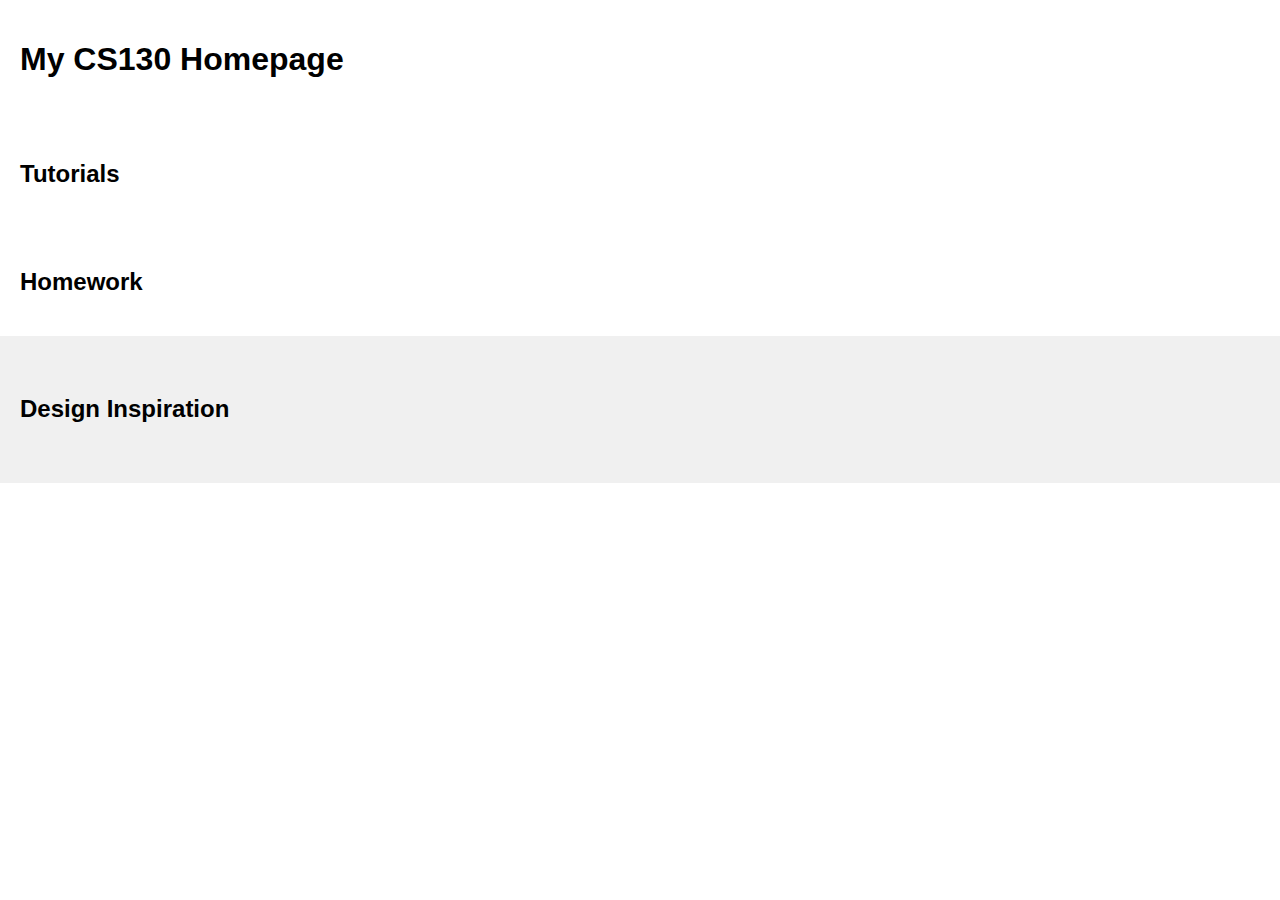
==== index.html @ 2474cd26 "adding my homepage" ====
<!-- You're welcome to change any of this! -->
<!DOCTYPE html>
<html lang="en">
   <head>
        <!-- stylesheets and metadata go here -->
       <title>My CS130 Homepage</title>       
       <link rel="stylesheet" href="style.css">
   </head>
   <body>
       <!-- HTML content tags go here. Change anything you want! -->
       <header>
           <h1>My CS130 Homepage</h1>
       </header> 
       <main>
            <section id="tutorials">
                <h2>Tutorials</h2>
                <!-- 
                    Links to your tutorial assignments go here.
                    When you submit a new tutorial, add a link to it
                    here (if applicable)
                -->
            </section>
            <section id="homework">
                <h2>Homework</h2>
                <!-- 
                    Links to your Homework assignments go here.
                    When you submit a new HW assignment, add a link to it here (if applicable)
                -->
            </section>
            <section id="inspiration">
                <h2>Design Inspiration</h2>
                <!-- 
                    Links to 5-10 websites that inspire you
                -->
            </section>
        </main>
   </body>
</html>
---- style.css ----
/* You're welcome to change any of this! */
* {
    box-sizing: border-box;
}

body {
    margin: 0px;
    font-family: Arial, sans-serif;
}
header, section {
    padding: 20px;
}
p, li {
    line-height: 1.5em;
}

#inspiration {
    background-color: #F0F0F0;
    padding-top: 40px;
    padding-bottom: 40px;
}
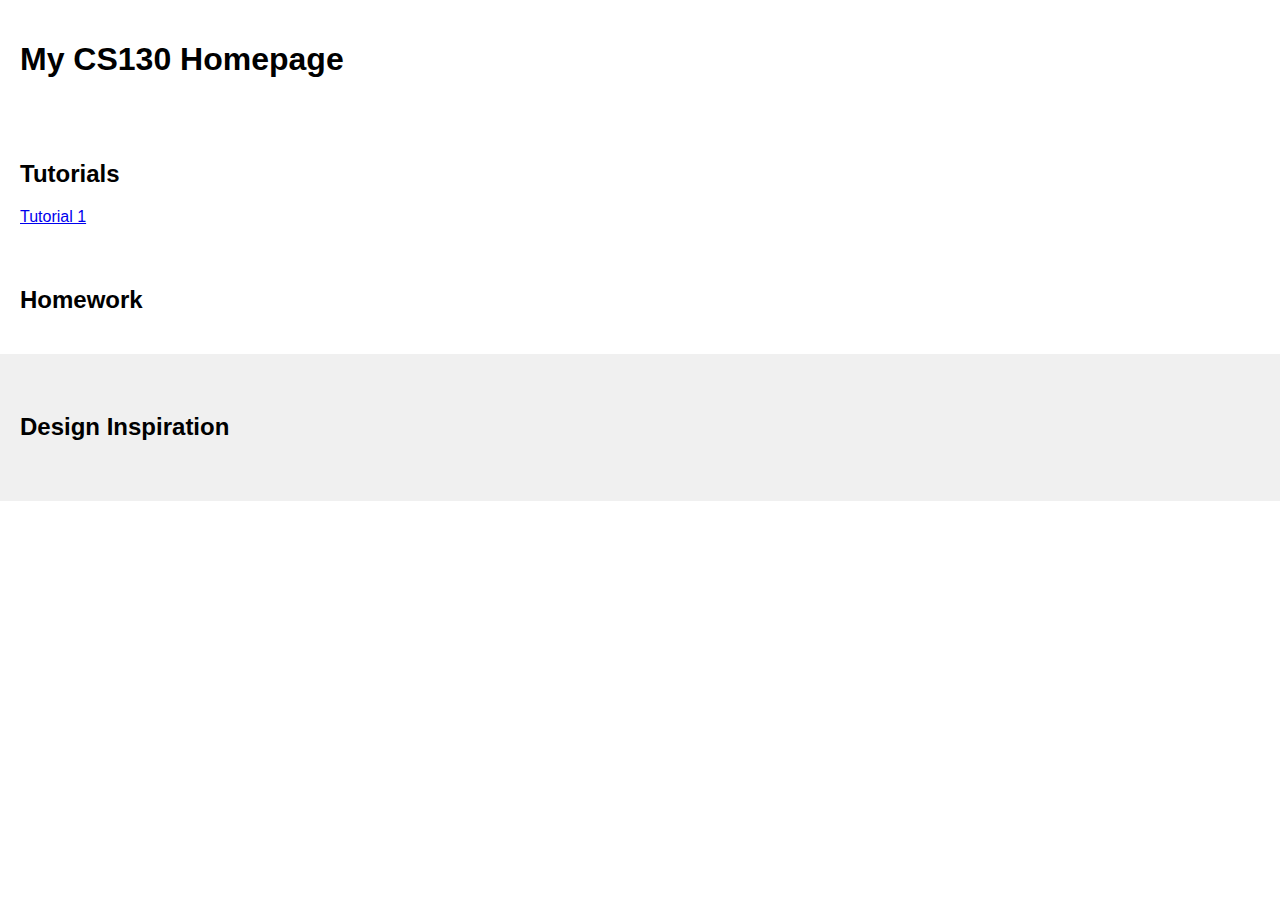
==== commit 370d27e5: "adding my homepage" ====
--- a/index.html
+++ b/index.html
@@ -14,6 +14,7 @@
        <main>
             <section id="tutorials">
                 <h2>Tutorials</h2>
+                <a href="./tutorials/tutorial01/index.html">Tutorial 1</a>
                 <!-- 
                     Links to your tutorial assignments go here.
                     When you submit a new tutorial, add a link to it
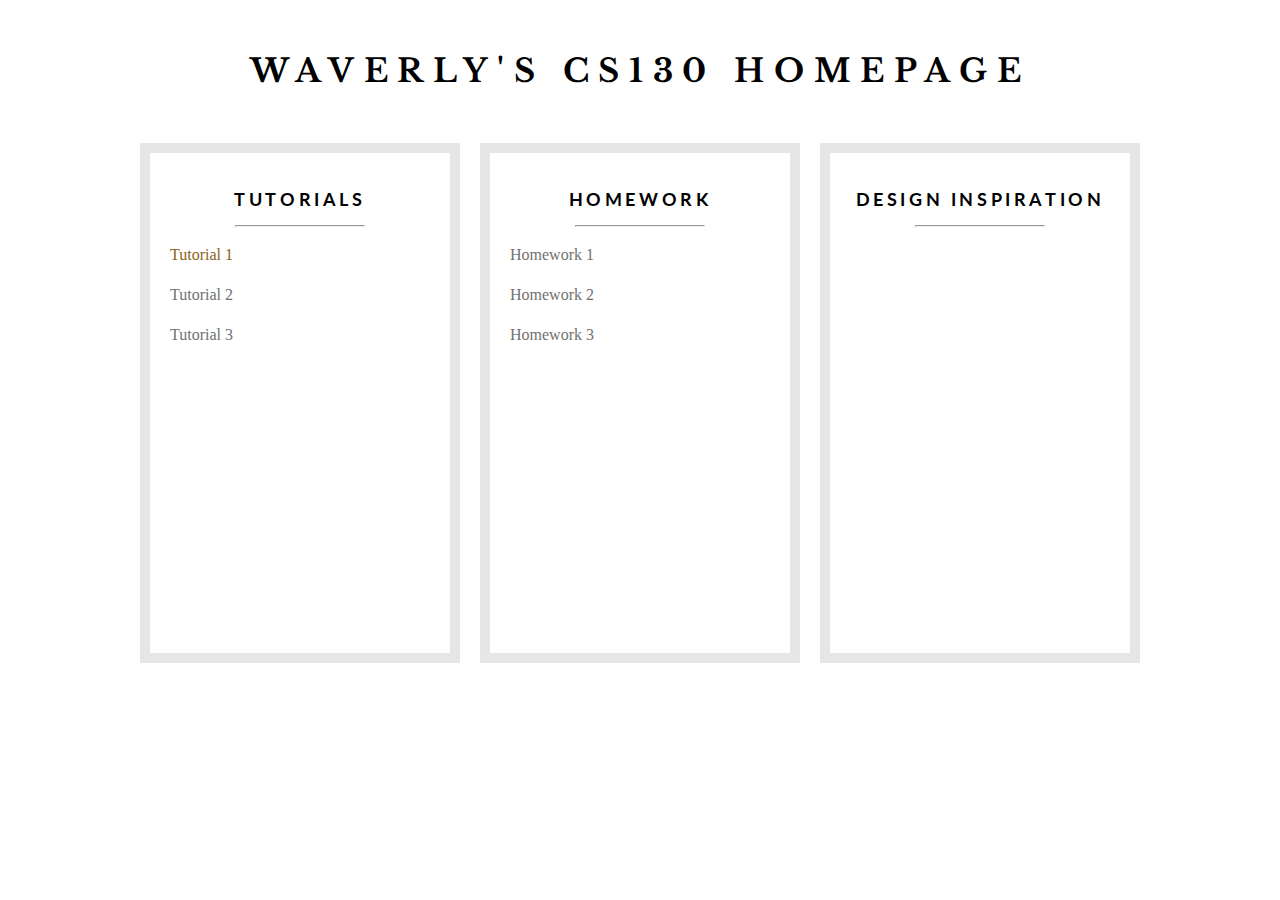
==== commit 7b5d5ddb: "adding my homepage" ====
--- a/index.html
+++ b/index.html
@@ -3,37 +3,54 @@
 <html lang="en">
    <head>
         <!-- stylesheets and metadata go here -->
-       <title>My CS130 Homepage</title>       
+       <title>Waverly's CS130 Homepage</title>       
        <link rel="stylesheet" href="style.css">
+       <link rel="stylesheet" href="https://fonts.googleapis.com/css2?family=Lato:wght@100&family=Libre+Baskerville&display=swap">
    </head>
    <body>
        <!-- HTML content tags go here. Change anything you want! -->
        <header>
-           <h1>My CS130 Homepage</h1>
+           <h1>Waverly's CS130 Homepage</h1>
        </header> 
        <main>
-            <section id="tutorials">
-                <h2>Tutorials</h2>
-                <a href="./tutorials/tutorial01/index.html">Tutorial 1</a>
-                <!-- 
-                    Links to your tutorial assignments go here.
-                    When you submit a new tutorial, add a link to it
-                    here (if applicable)
-                -->
-            </section>
-            <section id="homework">
-                <h2>Homework</h2>
-                <!-- 
-                    Links to your Homework assignments go here.
-                    When you submit a new HW assignment, add a link to it here (if applicable)
-                -->
-            </section>
-            <section id="inspiration">
-                <h2>Design Inspiration</h2>
-                <!-- 
-                    Links to 5-10 websites that inspire you
-                -->
-            </section>
+            <div class="container">
+                <section id="tutorials">
+                    <div class="column">
+                    <h2>Tutorials</h2>
+                    <hr>
+                    <p><a href="./tutorials/tutorial01/index.html">Tutorial 1</a></p>
+                    <p>Tutorial 2</p>
+                    <p>Tutorial 3</p>
+                    <!-- 
+                        Links to your tutorial assignments go here.
+                        When you submit a new tutorial, add a link to it
+                        here (if applicable)
+                    -->
+                    </div>
+                </section>
+                <section id="homework">
+                    <div class="column">
+                    <h2>Homework</h2>
+                    <hr>
+                    <p>Homework 1</p>
+                    <p>Homework 2</p>
+                    <p>Homework 3</p>
+                    <!-- 
+                        Links to your Homework assignments go here.
+                        When you submit a new HW assignment, add a link to it here (if applicable)
+                    -->
+                    </div>
+                </section>
+                <section id="inspiration">
+                    <div class="column">
+                    <h2>Design Inspiration</h2>
+                    <hr>
+                    <!-- 
+                        Links to 5-10 websites that inspire you
+                    -->
+                    </div>
+                </section>
+            </div>
         </main>
    </body>
 </html>
--- a/style.css
+++ b/style.css
@@ -5,17 +5,74 @@
 
 body {
     margin: 0px;
-    font-family: Arial, sans-serif;
 }
-header, section {
-    padding: 20px;
+
+header{
+    text-align: center;
+    padding: 30px;
+    font-family: 'Libre Baskerville', serif;
+    letter-spacing: 0.6em;
+    text-transform: uppercase;
 }
+
+section {
+    padding: 10px;  
+}
+
+h2 {
+    font-family: 'Lato', sans-serif;
+    font-size: 18px;
+    letter-spacing: 0.2em;
+    text-align: center;
+    text-transform: uppercase;
+}
+
 p, li {
     line-height: 1.5em;
+    font-size: 16px;
+    font-family: 'Libre Baserville', serif;
+    color: #717171;
+}
+
+a:link {
+    color: #8B6220;
+    text-decoration: none;
+}
+
+a:hover {
+    text-decoration: underline;
+}
+
+.column {
+    flex: 33.33%;
+    height: 500px;
+    width: 300px;
+    padding: 20px;
+    text-align: left;
+    background-color: #ffffff;
+}
+
+.container {
+    display: flex;
+    justify-content: center;
+    column-gap: 20px;
+}
+
+hr {
+    width: 50%;
+}
+
+#tutorials {
+    background-color: #e6e6e6;
+    padding: 10px;
+}
+
+#homework {
+    background-color: #e6e6e6; 
+    padding: 10px;
 }
 
 #inspiration {
-    background-color: #F0F0F0;
-    padding-top: 40px;
-    padding-bottom: 40px;
+    background-color: #e6e6e6;
+    padding: 10px;
 }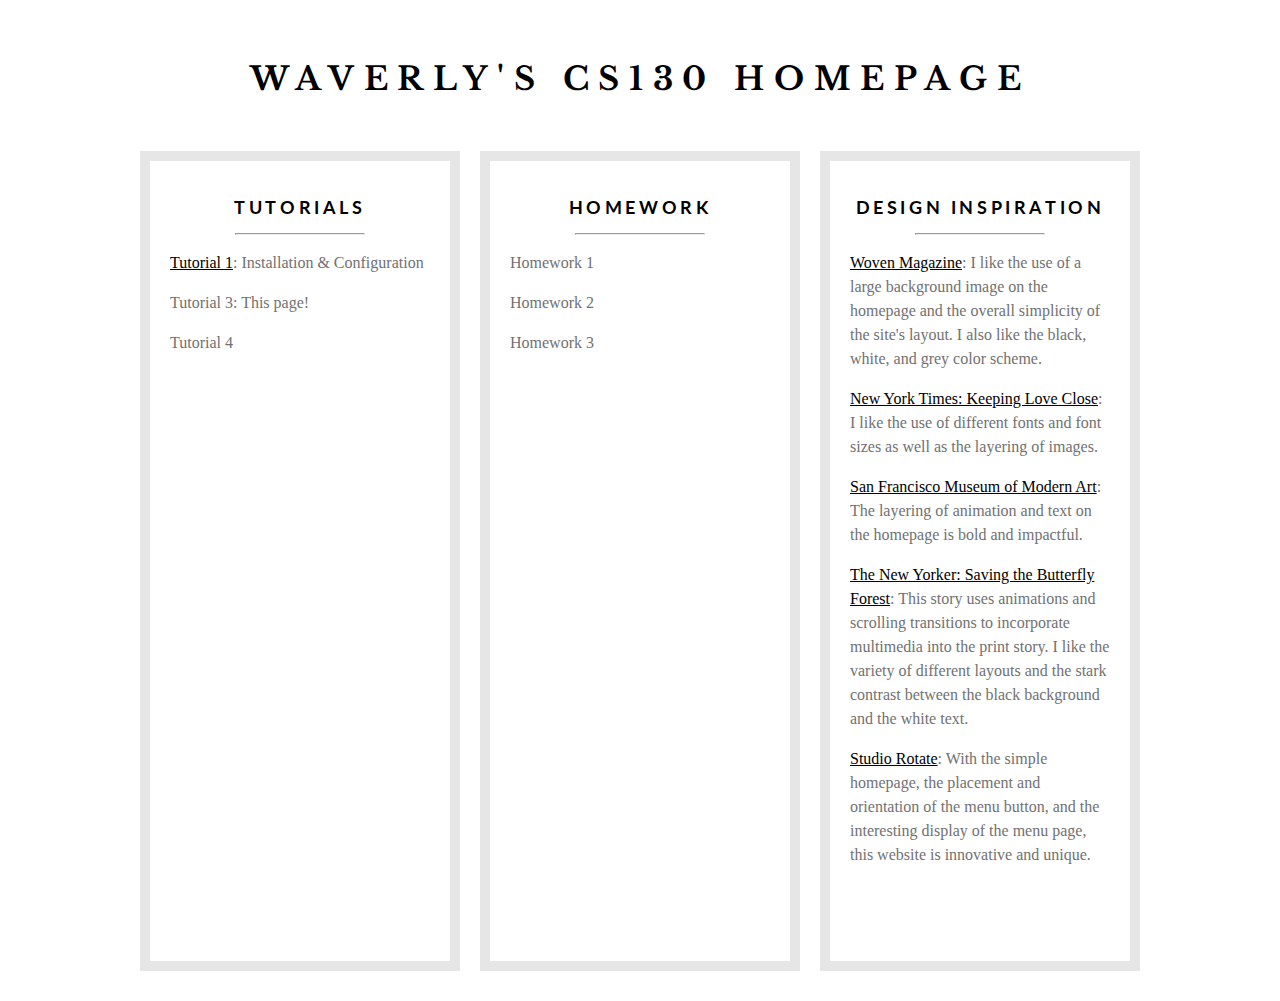
==== commit 7f4867b0: "adding my homepage" ====
--- a/index.html
+++ b/index.html
@@ -18,9 +18,9 @@
                     <div class="column">
                     <h2>Tutorials</h2>
                     <hr>
-                    <p><a href="./tutorials/tutorial01/index.html">Tutorial 1</a></p>
-                    <p>Tutorial 2</p>
-                    <p>Tutorial 3</p>
+                    <p><a href="./tutorials/tutorial01/index.html">Tutorial 1</a>: Installation & Configuration</p>
+                    <p>Tutorial 3: This page!</p>
+                    <p>Tutorial 4</p>
                     <!-- 
                         Links to your tutorial assignments go here.
                         When you submit a new tutorial, add a link to it
@@ -45,6 +45,11 @@
                     <div class="column">
                     <h2>Design Inspiration</h2>
                     <hr>
+                    <p><a href="https://wovenmagazine.com/">Woven Magazine</a>: I like the use of a large background image on the homepage and the overall simplicity of the site's layout. I also like the black, white, and grey color scheme.</p>
+                    <p><a href="https://www.nytimes.com/interactive/2021/04/08/arts/asian-american-photos-love.html">New York Times: Keeping Love Close</a>: I like the use of different fonts and font sizes as well as the layering of images.</p>
+                    <p><a href="https://www.sfmoma.org/">San Francisco Museum of Modern Art</a>: The  layering of animation and text on the homepage is bold and impactful.</p>
+                    <p><a href="https://www.newyorker.com/magazine/2021/02/15/saving-the-butterfly-forest">The New Yorker: Saving the Butterfly Forest</a>: This story uses animations and scrolling transitions to incorporate multimedia into the print story. I like the variety of different layouts and the stark contrast between the black background and the white text. </p>
+                    <p><a href="https://studiorotate.com/">Studio Rotate</a>: With the simple homepage, the placement and orientation of the menu button, and the interesting display of the menu page, this website is innovative and unique.</p>
                     <!-- 
                         Links to 5-10 websites that inspire you
                     -->
--- a/style.css
+++ b/style.css
@@ -4,7 +4,7 @@
 }
 
 body {
-    margin: 0px;
+    margin-bottom: 30px;
 }
 
 header{
@@ -34,18 +34,17 @@
     color: #717171;
 }
 
-a:link {
-    color: #8B6220;
-    text-decoration: none;
+a:link, a:visited {
+    color: #000000;
 }
 
 a:hover {
-    text-decoration: underline;
+    color: #720E07;
 }
 
 .column {
     flex: 33.33%;
-    height: 500px;
+    height: 800px;
     width: 300px;
     padding: 20px;
     text-align: left;
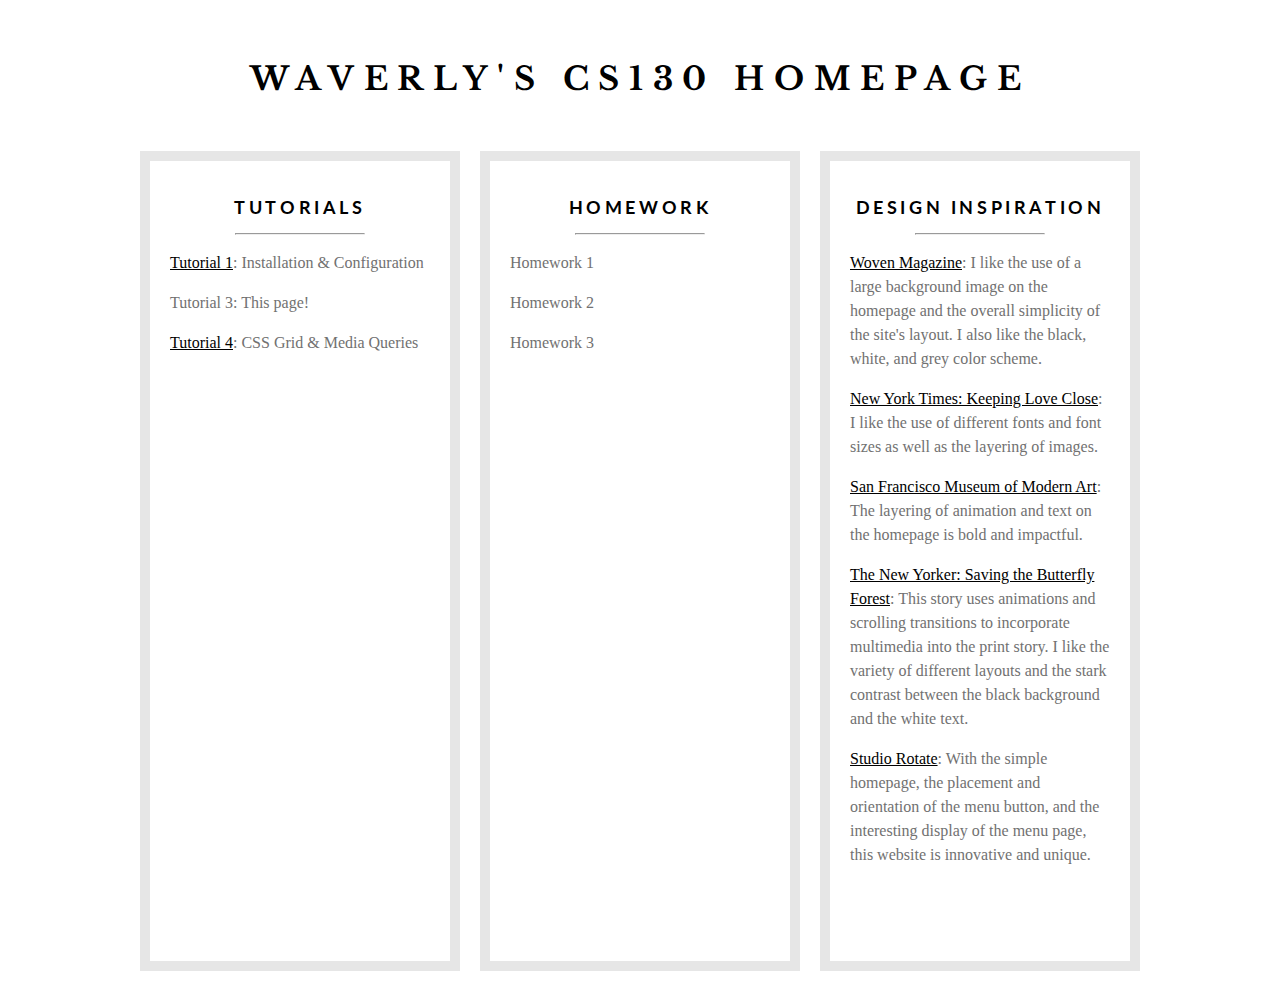
==== commit b8947a81: "tutorial 4" ====
--- a/index.html
+++ b/index.html
@@ -20,7 +20,7 @@
                     <hr>
                     <p><a href="./tutorials/tutorial01/index.html">Tutorial 1</a>: Installation & Configuration</p>
                     <p>Tutorial 3: This page!</p>
-                    <p>Tutorial 4</p>
+                    <p><a href="./tutorials/tutorial04/index.html">Tutorial 4</a>: CSS Grid & Media Queries</p>
                     <!-- 
                         Links to your tutorial assignments go here.
                         When you submit a new tutorial, add a link to it
